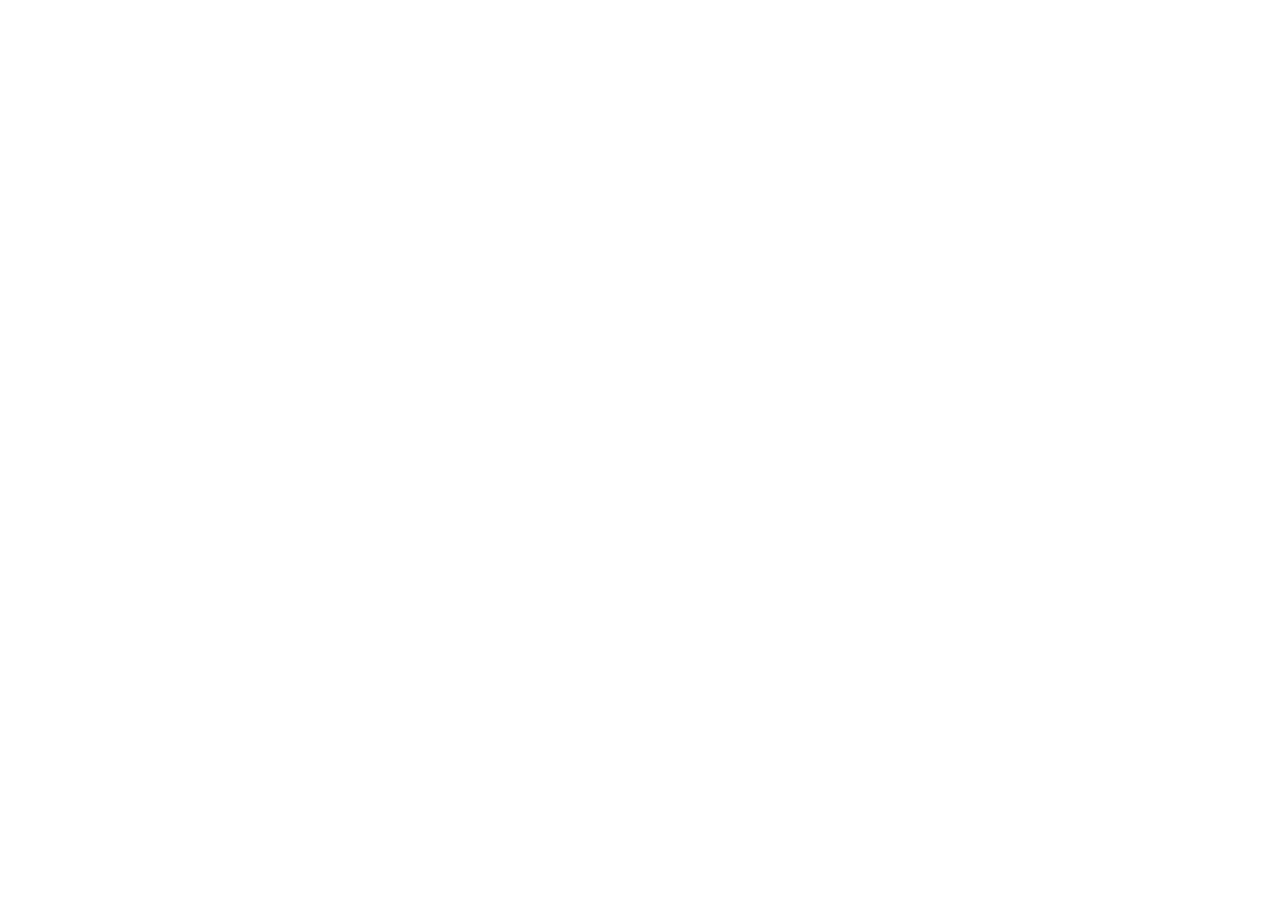
==== src/main/webapp/WEB-INF/views/index.html @ 3416ac25 "thymeleaf 설정 완료" ====
<!DOCTYPE html>
<html lang="en" xmlns:th="http://www.thymeleaf.org">
<head>
    <meta charset="UTF-8">
    <meta name="viewport" content="width=device-width, initial-scale=1.0">
    <title>Hello world</title>
</head>
<body>
    <p th:text="${member.id}"></p>
    <p th:text="${member.name}"></p>

</body>
</html>
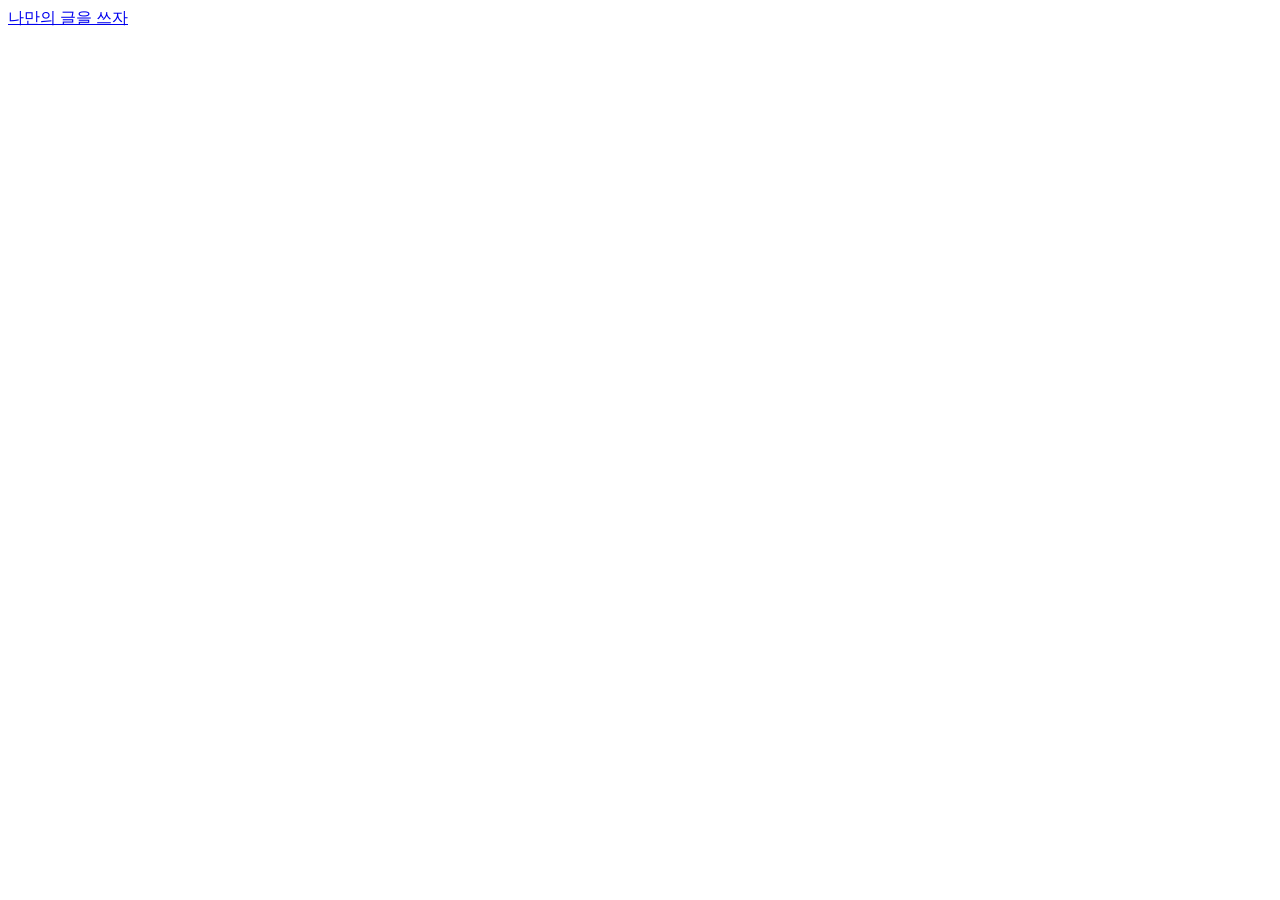
==== commit 7ef68f1a: "thymeleaf 기능 이용" ====
--- a/src/main/webapp/WEB-INF/views/index.html
+++ b/src/main/webapp/WEB-INF/views/index.html
@@ -6,8 +6,7 @@
     <title>Hello world</title>
 </head>
 <body>
-    <p th:text="${member.id}"></p>
-    <p th:text="${member.name}"></p>
-
+   
+    <a href="/blog/list">나만의 글을 쓰자</a>
 </body>
 </html>
